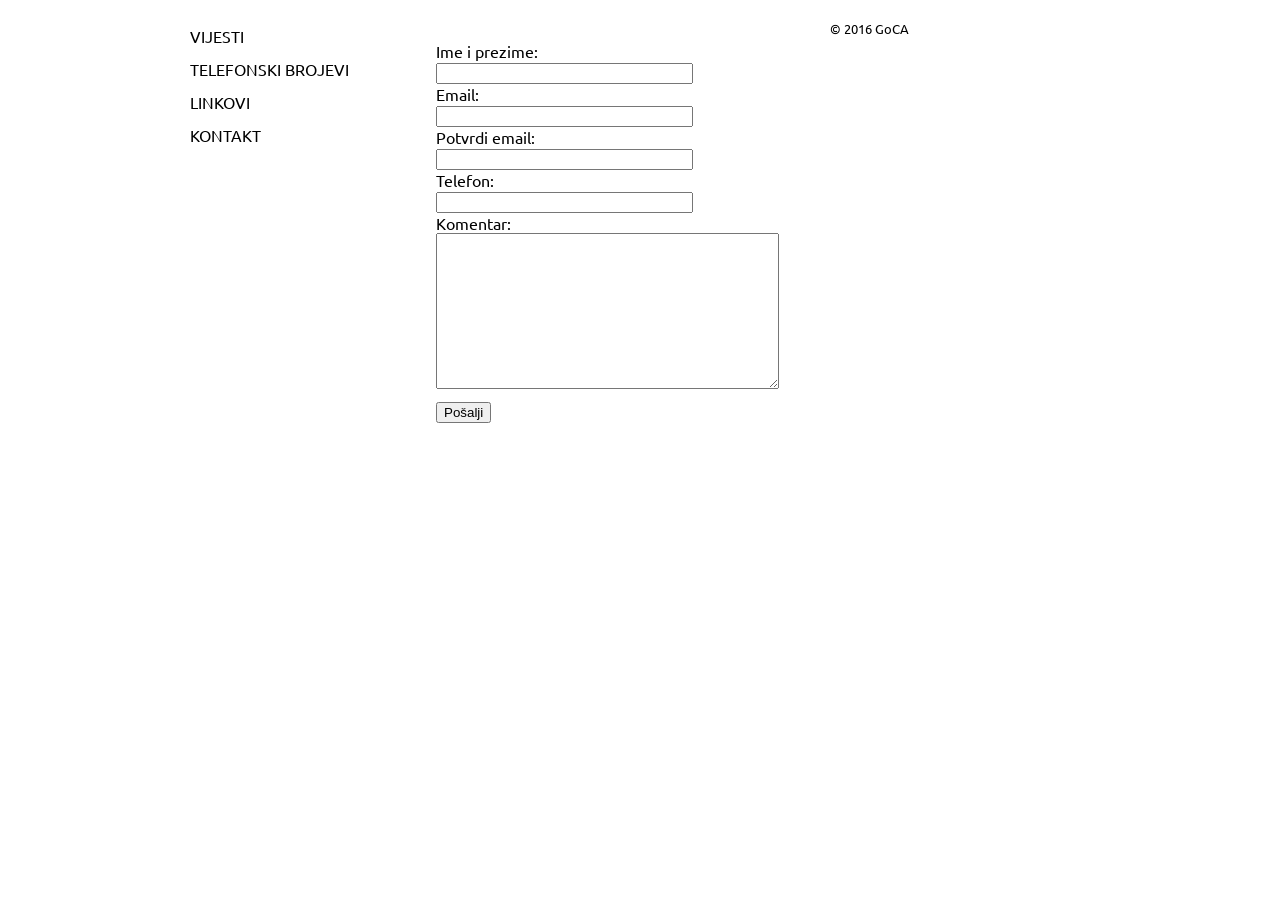
==== kontakt.html @ 0bcc21b2 "Initial commit Prvi projektni zadatak" ====
<!DOCTYPE HTML>
<html>
	<head>
		<meta charset="utf-8">
		<link rel="stylesheet" type="text/css" href="stil.css">
		<link href="favicon.ico" rel="shortcut icon" type="image/x-icon">
		<title>GoCA—Gallery of Contemporary Art</title>
	</head>
	<body>
		
		<div id="zaglavlje">
			<div class="prvi-blok"></div>
			<div id="logotip">GoCA</div>
		</div>
		
		<nav id="meni">
			<div class="meni-stavka">
				<ul>
					<li><a href="index.html"><p>VIJESTI</p></a></li>
				</ul>
			</div>
			<div class="meni-stavka">
				<ul>
					<li><a href="telefonski-brojevi.html"><p>TELEFONSKI BROJEVI</p></a></li>
				</ul>
			</div>
			<div class="meni-stavka">
				<ul>					
					<li><a href="linkovi.html"><p>LINKOVI</p></a></li>
				</ul>
			</div>
			<div class="meni-stavka">
				<ul>
					<li><a href="kontakt.html"><p>KONTAKT</p></a></li>
				</ul>
			</div>
		</nav>
		
		<div id="sadrzaj">
			<form id="forma" name="forma" action="kontakt.html" method="post" onsubmit="validacijaForme(); return false;">				
				
				<div class="stavka_forme">
					<label for="imeiprezime">Ime i prezime: </label><br>
					<input type="text" id="imeiprezime" name="imeiprezime" size="30" onblur="provjeriImeIPrezime()">
					<label for="imeiprezime" id="greska1" class="greska"></label>
				</div>
				<div class="stavka_forme">
					<label for="email">Email: </label><br>
					<input type="text" id="email" name="email" size="30" onblur="provjeriEmail()">
					<label for="email" id="greska2" class="greska"></label>
				</div>
				<div class="stavka_forme">
					<label for="email_potvrda">Potvrdi email: </label><br>
					<input type="text" id="email_potvrda" name="email_potvrda" size="30" onblur="crossValidirajEmail()">
					<label for="email_potvrda" id="greska4" class="greska"></label>
				</div>
				<div class="stavka_forme">
					<label for="telefon">Telefon:</label><br>
					<input type="text" id="telefon" name="telefon" size="30">
				</div>
				<div class="stavka_forme">
					<label for="komentar">Komentar: </label><br>
					<textarea id="komentar" name="komentar" rows="10" cols="40" onblur="provjeriKomentar()"></textarea>
					<label for="email" id="greska3" class="greska"></label>
				</div>
				<input type="submit" id="posalji" name="posalji" value="Pošalji">
			</form>
		</div>
		
		<div id="dno">© 2016 GoCA</div>
	</body>
</html>
---- stil.css ----
@import url(https://fonts.googleapis.com/css?family=Ubuntu);

html, body {
	margin: 0 auto;
	background-image: url(slike/dsc_0068.jpg);
	background-size: cover;
	background-position: center;
	background-attachment: fixed;
	background-repeat: no-repeat;
	height: 100%;
	color: white;
	font-family: "Ubuntu";
}

#zaglavlje {
	margin: 0px 0px 0px 0px;
	float: left;
	height: 100px;
	width: 100px;
    padding: 25px 25px 25px 25px;
}

a {
	color: white;
	text-decoration: none;
}

a:hover {
	text-decoration: underline;
}

#logotip {
	margin: 1px 0px 0px 0px;
	height: auto;
	width: auto;
	color: white;
	font-size: 16pt;
	font-stretch: extra-condensed;
	font-weight: lighter;
	font-family: 'Ubuntu';
	text-align: center;
}

#meni {
	margin-top: 0px;
    padding: 25px 25px 25px 25px;
	width: auto;
	height: auto;
	float: left;
}

#meni ul {
    background-color: white;
	list-style: none;
	padding-left: 0%;
}

#meni a {
    background-color: white;
	text-decoration: none;
	color: black;
}

#meni a:hover {
	color: black;
}

.meni-stavka {
	margin-top: -15px;
	margin-bottom: 23px;
    background-color: white;
	display: block;
	color: black;
	padding-left: 15px;
	height: 25px;
	width: 175px;
	text-align: left;
	font-size: 12pt;
	text-decoration: none;
	font-family: "Ubuntu";
}

.meni-stavka:hover {
	background-color: white;	
}

#sadrzaj {
	border: 1px solid white;
    background-color: white;
	color: black;
	margin: 20px 0 20px 25px;
	padding: 20px 20px 20px 20px;
	float: left;
	width: auto;
	height: auto;
	font-family: "Ubuntu";
	overflow-y: scroll;
}

table, th, tr, td {
	font-family: 'Ubuntu';
	border: 1px solid lightgray;
	border-collapse: collapse;
}

th, tr, td {
	padding: 15px;
}

.parni-red {
	background-color: #f0f0f0;
}

.novost {
	display: block;
	margin-bottom: 10px;
	padding: 10px 20px 10px 20px;
	max-width: 500px;
	height: auto;
	width: auto;
	font-family: "Ubuntu";
	background-color: white;
	border: 1px solid lightgray;
}

.novost a {
	color: #1a7d3e;
	text-decoration: none;
}

.novost a:hover {
	background-color: #1a7d3e;
	color: white;
}

.komentari-na-novost {
	display: flex;
	margin-top: -10px;
	margin-bottom: 10px;
	padding: 10px 20px 10px 20px;
	max-width: 500px;
	height: auto;
	width: auto;
	border: 1px solid lightgray;
}

.linkovi {
	padding-left: 20px;
	margin: 0 auto;
	list-style-image: url(slike/ba.gif);
	font-family: 'Ubuntu';
}

.linkovi a {
	color: black;
	text-decoration: none;
}

.linkovi a:hover {
    list-style-image: url(slike/ba.gif);
}

.naslov-novosti {
	width: 100%;
	color: #1a7d3e;
	font-family: "Ubuntu";
	font-weight: bold;
	padding: 0px 0px 0px 0px;
	margin: 0 0 0 0;
}

.datum-i-vrijeme-novosti {
	color: red;
	font-family: "Ubuntu";
	font-size: 9pt;
	line-height: normal;
}

.datum-i-vrijeme-novosti a {
	color: red;
	text-decoration: none;
}

.datum-i-vrijeme-novosti a:hover {
	text-decoration: underline;
}

.tekst-novosti {
	color: #1a7d3e;
	margin: 10px 0 0 0;
}

.tekst-novosti a {
	color: #1a7d3e;
	text-decoration: none;
}

.tekst-novosti a:hover {
	background-color: #1a7d3e;
	color: white;
}

.news-image {
	width: 100%;
	height: auto;
	float: left;
	border: 1px solid #1a7d3e;
}

#dno {
    background-color: white;
    color: black;
	margin: 20px 0 0 25px;
	padding-left: 5px;
	padding-right: 5px;
	width: auto;
	float: left;
	text-align: center;
	font-family: "Ubuntu";
	font-size: 10pt;
}

.stavka_forme {
	font-family: 'Ubuntu';
}

#posalji {
	float: left;
	margin-top: 10px;
	margin-bottom: 15px;
}

#poruka {
	margin-top: 10px;
	margin-left: 50px;
	margin-bottom: 10px;
	font-size: 16pt;
}

.obavezno {
	font-family: 'Ubuntu';
	color: red;
}

.greska {
	font-family: 'Ubuntu';
	color: red;
	font-weight: bold;
	font-size: 10pt;
}

.prvi-blok {
    width: 100px;
    height: 100px;
    background-color: white;
}
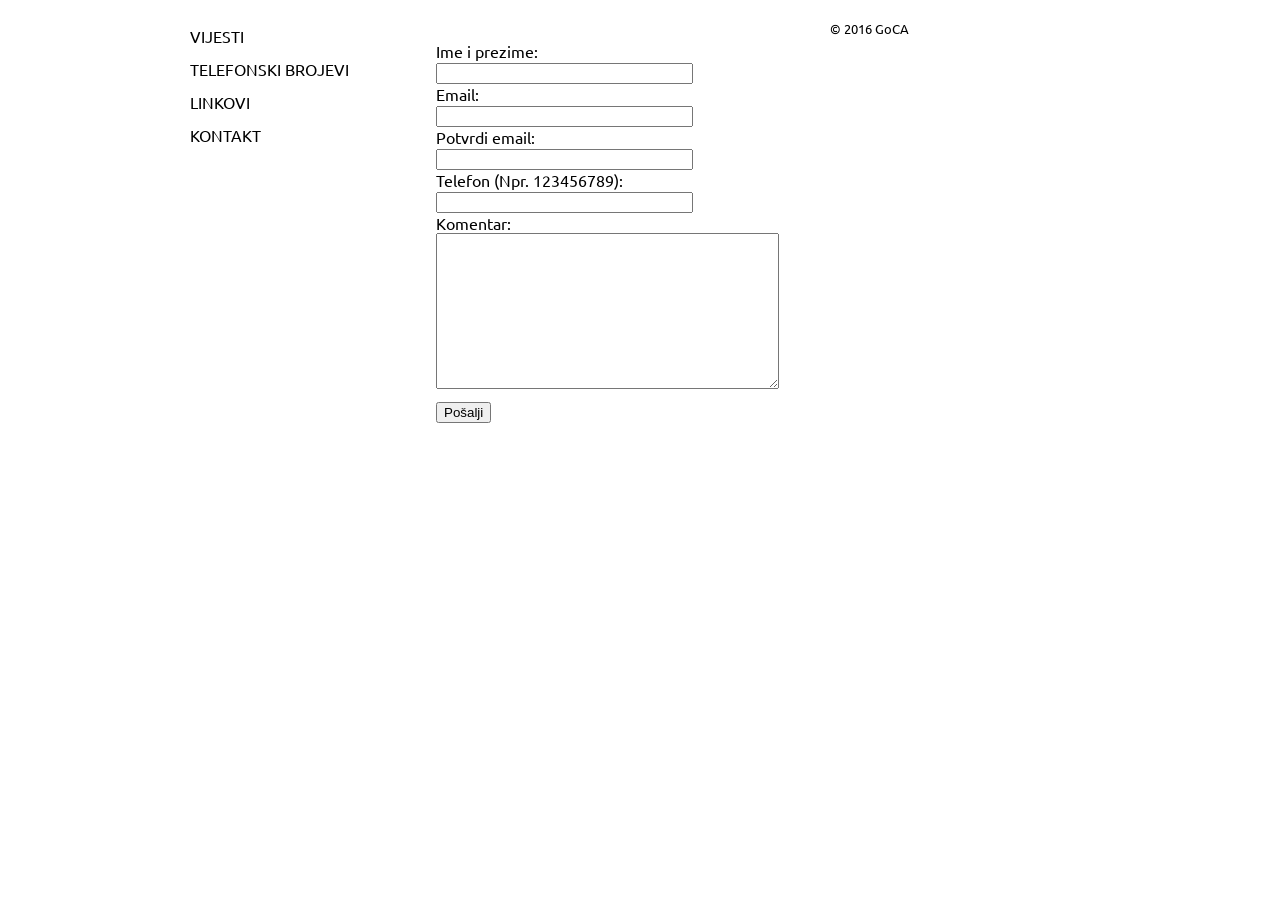
==== commit d1f88b25: "Projektni zadatak 2 Validacija kontakt forme" ====
--- a/kontakt.html
+++ b/kontakt.html
@@ -4,6 +4,7 @@
 		<meta charset="utf-8">
 		<link rel="stylesheet" type="text/css" href="stil.css">
 		<link href="favicon.ico" rel="shortcut icon" type="image/x-icon">
+        <script src="validacijaForme.js" type="text/javascript"></script>
 		<title>GoCA—Gallery of Contemporary Art</title>
 	</head>
 	<body>
@@ -42,26 +43,23 @@
 				<div class="stavka_forme">
 					<label for="imeiprezime">Ime i prezime: </label><br>
 					<input type="text" id="imeiprezime" name="imeiprezime" size="30" onblur="provjeriImeIPrezime()">
-					<label for="imeiprezime" id="greska1" class="greska"></label>
+					
 				</div>
 				<div class="stavka_forme">
 					<label for="email">Email: </label><br>
 					<input type="text" id="email" name="email" size="30" onblur="provjeriEmail()">
-					<label for="email" id="greska2" class="greska"></label>
 				</div>
 				<div class="stavka_forme">
 					<label for="email_potvrda">Potvrdi email: </label><br>
 					<input type="text" id="email_potvrda" name="email_potvrda" size="30" onblur="crossValidirajEmail()">
-					<label for="email_potvrda" id="greska4" class="greska"></label>
 				</div>
 				<div class="stavka_forme">
-					<label for="telefon">Telefon:</label><br>
-					<input type="text" id="telefon" name="telefon" size="30">
+					<label for="telefon">Telefon (Npr. 123456789):</label><br>
+					<input type="text" id="telefon" name="telefon" size="30" onblur="provjeriTelefon()">
 				</div>
 				<div class="stavka_forme">
 					<label for="komentar">Komentar: </label><br>
 					<textarea id="komentar" name="komentar" rows="10" cols="40" onblur="provjeriKomentar()"></textarea>
-					<label for="email" id="greska3" class="greska"></label>
 				</div>
 				<input type="submit" id="posalji" name="posalji" value="Pošalji">
 			</form>
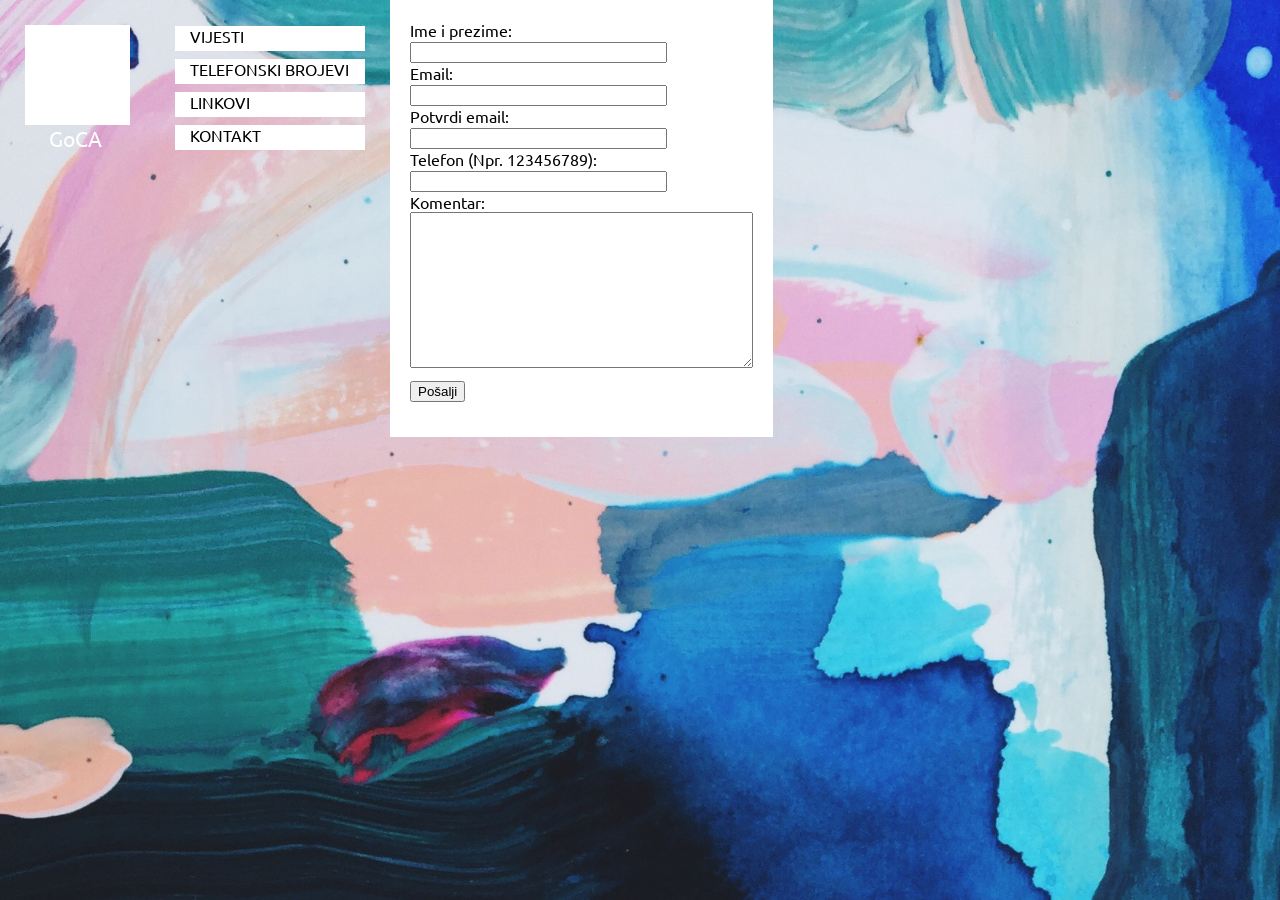
==== commit c0d284a3: "Spirala 3, commit #1 Urađen login sa lokacije index.php" ====
--- a/kontakt.html
+++ b/kontakt.html
@@ -5,7 +5,7 @@
 		<link rel="stylesheet" type="text/css" href="stil.css">
 		<link href="favicon.ico" rel="shortcut icon" type="image/x-icon">
         <script src="validacijaForme.js" type="text/javascript"></script>
-		<title>GoCA—Gallery of Contemporary Art</title>
+		<title>Kontakt \\ GoCA</title>
 	</head>
 	<body>
 		
@@ -17,7 +17,7 @@
 		<nav id="meni">
 			<div class="meni-stavka">
 				<ul>
-					<li><a href="index.html"><p>VIJESTI</p></a></li>
+					<li><a href="index.php"><p>VIJESTI</p></a></li>
 				</ul>
 			</div>
 			<div class="meni-stavka">
@@ -64,7 +64,5 @@
 				<input type="submit" id="posalji" name="posalji" value="Pošalji">
 			</form>
 		</div>
-		
-		<div id="dno">© 2016 GoCA</div>
 	</body>
 </html>
--- a/stil.css
+++ b/stil.css
@@ -2,7 +2,7 @@
 
 html, body {
 	margin: 0 auto;
-	background-image: url(slike/dsc_0068.jpg);
+	background-image: url(slike/art.jpg);
 	background-size: cover;
 	background-position: center;
 	background-attachment: fixed;
@@ -12,6 +12,10 @@
 	font-family: "Ubuntu";
 }
 
+hr {
+	margin: 0 auto;
+}
+
 #zaglavlje {
 	margin: 0px 0px 0px 0px;
 	float: left;
@@ -20,6 +24,19 @@
     padding: 25px 25px 25px 25px;
 }
 
+.prvi-blok {
+	padding-right: 5px;
+    width: 100px;
+    height: 100px;
+    background-color: white;
+	
+}
+
+.prvi-blok p {
+	float: right;
+	color: black;
+}
+
 a {
 	color: white;
 	text-decoration: none;
@@ -30,13 +47,14 @@
 }
 
 #logotip {
-	margin: 1px 0px 0px 0px;
-	height: auto;
-	width: auto;
-	color: white;
+	border: 1px black;
+	margin: 0px 0px 0px 0px;
+	height: auto;
+	width: auto;
+	color: color;
 	font-size: 16pt;
 	font-stretch: extra-condensed;
-	font-weight: lighter;
+	font-weight: initial;
 	font-family: 'Ubuntu';
 	text-align: center;
 }
@@ -85,10 +103,10 @@
 }
 
 #sadrzaj {
-	border: 1px solid white;
-    background-color: white;
-	color: black;
-	margin: 20px 0 20px 25px;
+	/*border: 1px solid white;*/
+	background-color: white;
+	color: black;
+	margin: 0 0 0 0;
 	padding: 20px 20px 20px 20px;
 	float: left;
 	width: auto;
@@ -249,8 +267,61 @@
 	font-size: 10pt;
 }
 
-.prvi-blok {
-    width: 100px;
-    height: 100px;
-    background-color: white;
-}
+#prijava {
+	float: right;
+	margin: 0 auto;
+	padding: 10px 25px 10px 25px;
+}
+
+#panel {
+	height: auto;
+	background-color: lightslategray;
+	padding: 10px 25px 10px 25px;
+}
+
+#panel h3 {
+	text-align: center;
+}
+
+#greskaprijava {
+	margin: 0 auto;
+	padding: 10px 25px 10px 25px;
+	background-color: red;
+}
+
+#uspjesnaprijava {
+	margin: 0 auto;
+	padding: 10px 25px 10px 25px;
+	background-color: darkblue;
+}
+
+#panel-opcije {
+	text-align: center;
+	padding: 10px 0 10px 0;
+}
+
+#panel-lista {
+	width: auto;
+	height: auto;
+	padding: 10px 25px 10px 25px;
+}
+
+.panel-stavka {
+	width: auto;
+	margin-bottom: 20px;
+}
+
+.panel-stavka-vrijeme {
+	display: inline-block;
+	padding: 0 5px 0 5px;
+	width: 150px;
+	background-color: red;
+	color: white;
+}
+
+.panel-stavka-vrijednost {
+	padding: 0 5px 0 5px;
+	background-color: white;
+	color: #415895;
+	width: 300px; 
+}
